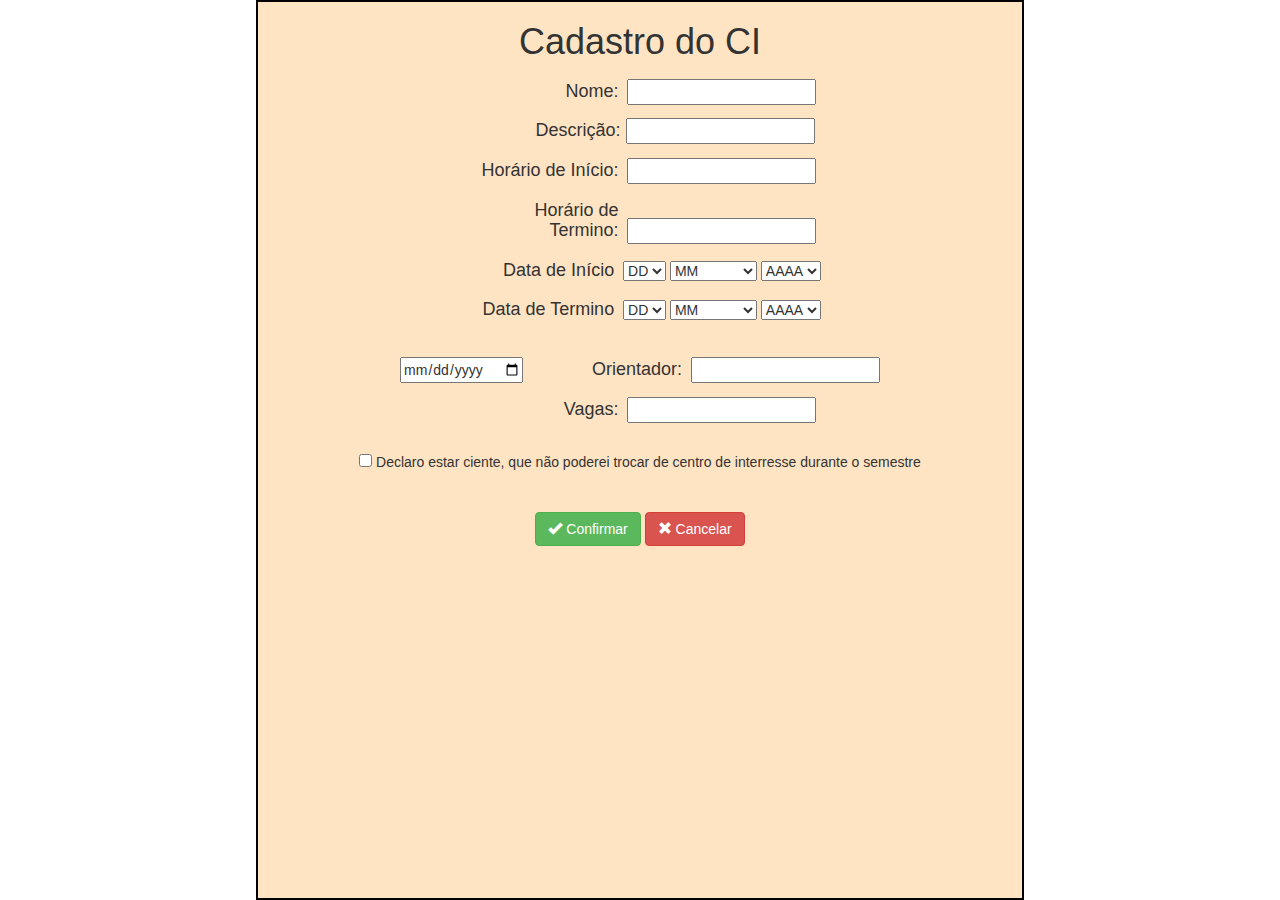
==== projeto feira/cadastroCI.html @ b060678f "alteraçao, codigo bootstrap" ====
<html>
		<head>
			<meta charset="utf-8"></meta>
			<title>Projeto feira</title>
			<link href="maria.css" rel="stylesheet">
			<link href="bootstrap-3.3.6-dist/css/bootstrap.min.css" rel="stylesheet"/>
			<script src="bootstrap-3.3.6-dist/js/bootstrap.min.js"></script>
		</head>

	<body>
		<div id="container">
			<h1>Cadastro do CI</h1>
			
			<form action="index.html" method="post">
				
				<h4>Nome: </h4> <input type="text" id="nome_do_usuario"/><br />
				<h4>Descrição: </h4><input type="text" id="Descriçao"/><br />
				<h4>Horário de Início:</h4> <input type="text" id="Horário de Início"/><br />
				<h4>Horário de Termino:</h4>  <input type="text" id="Horário de Termino"/><br />
				
		
			<h4>Data de Início</h4>

		<select id="centro1" >
	        <option value="opção1">DD</option> 
	        <option value="01">01</option>
			<option value="02">02</option>
			<option value="03">03</option>
			<option value="04">04</option>
			<option value="05">05</option>
			<option value="06">06</option>
			<option value="07">07</option>
			<option value="08">08</option>
			<option value="09">09</option>
			<option value="10">10</option>
			<option value="11">11</option>
			<option value="12">12</option>
			<option value="13">13</option>
			<option value="14">14</option>
			<option value="15">15</option>
			<option value="16">16</option>
			<option value="17">17</option>
			<option value="18">18</option>
			<option value="19">19</option>
			<option value="20">20</option>
			<option value="21">21</option>
			<option value="22">22</option>
			<option value="23">23</option>
			<option value="24">24</option>
			<option value="25">25</option>
			<option value="26">26</option>
			<option value="27">27</option>
			<option value="28">28</option>
			<option value="29">29</option>
			<option value="30">30</option>
			<option value="31">31</option>
		</select>
		<select id="centro1" >
	        <option value="opção1">MM</option> 
	        <option value="Janeiro">Janeiro</option>
			<option value="Fevereiro">Fevereiro</option>
			<option value="Março">Março</option>
			<option value="Abril">Abril</option>
			<option value="Maio">Maio</option>
			<option value="Junho">Junho</option>
			<option value="Julho">Julho</option>
			<option value="Agosto">Agosto</option>
			<option value="Setembro">Setembro</option>
			<option value="Outubro">Outubro</option>
			<option value="Novembro">Novembro</option>
			<option value="Dezembro">Dezembro</option>
        </select>
		<select id="centro1" >
	        <option value="opção1">AAAA</option>
	        <option value="2016">2016</option>
		</select>	
		
		
		<br><h4>Data de Termino</h4>

	     <select id="centro1" >
	        <option value="opção1">DD</option> 
	        <option value="01">01</option>
			<option value="02">02</option>
			<option value="03">03</option>
			<option value="04">04</option>
			<option value="05">05</option>
			<option value="06">06</option>
			<option value="07">07</option>
			<option value="08">08</option>
			<option value="09">09</option>
			<option value="10">10</option>
			<option value="11">11</option>
			<option value="12">12</option>
			<option value="13">13</option>
			<option value="14">14</option>
			<option value="15">15</option>
			<option value="16">16</option>
			<option value="17">17</option>
			<option value="18">18</option>
			<option value="19">19</option>
			<option value="20">20</option>
			<option value="21">21</option>
			<option value="22">22</option>
			<option value="23">23</option>
			<option value="24">24</option>
			<option value="25">25</option>
			<option value="26">26</option>
			<option value="27">27</option>
			<option value="28">28</option>
			<option value="29">29</option>
			<option value="30">30</option>
			<option value="31">31</option>
		</select>
		<select id="centro1" >
	        <option value="opção1">MM</option> 
	        <option value="Janeiro">Janeiro</option>
			<option value="Fevereiro">Fevereiro</option>
			<option value="Março">Março</option>
			<option value="Abril">Abril</option>
			<option value="Maio">Maio</option>
			<option value="Junho">Junho</option>
			<option value="Julho">Julho</option>
			<option value="Agosto">Agosto</option>
			<option value="Setembro">Setembro</option>
			<option value="Outubro">Outubro</option>
			<option value="Novembro">Novembro</option>
			<option value="Dezembro">Dezembro</option>
        </select>
		<select id="centro1" >
	        <option value="opção1">AAAA</option>
	        <option value="2016">2016</option>
		</select><br />	
			
			<br><input type="date" name="data" >
			
			
			
			 <h4>Orientador: </h4>  <input type="text" id="Orientador"/> <br><h4>Vagas:</h4>  <input type="text" id="Vagas"/><br />
			
			<br><input type="checkbox" name="option1" value="Milk"> Declaro estar ciente, que não poderei trocar 
			de centro de interresse durante o semestre<br></br>
			<br><form>

			<button type="button" class="btn btn-success">
	  <span class="glyphicon glyphicon-ok" aria-hidden="true"></span> Confirmar
		</button>
			 <button type="button" class="btn btn-danger">
	  <span class="glyphicon glyphicon-remove" aria-hidden="true"></span> Cancelar
		</button>
		</form>
		</div>	

	</body>

	</html>
---- projeto feira/maria.css ----
html{

}

label{
	font-size: 18px;
}


h4{																																																																												
	width: 150px;
	display: inline-block;
	text-align: right;
	margin: 4px 5px 4px 5px;
}
#container{
	background-color: #FFE4C4;
	height: 100%; /*altura*/
	width: 60%; /*largura*/
	margin: 0px auto 0px auto;
	border-color: black;
	border-style: solid;
	border-width: 2px;
	text-align: center;	
}
#txt_name{
  border-width: 5px;
  width: 90%; /*largura*/	  
}
#txt_codigo{		  
  border-width: 2px;
  width: 20%; /*largura*/
}
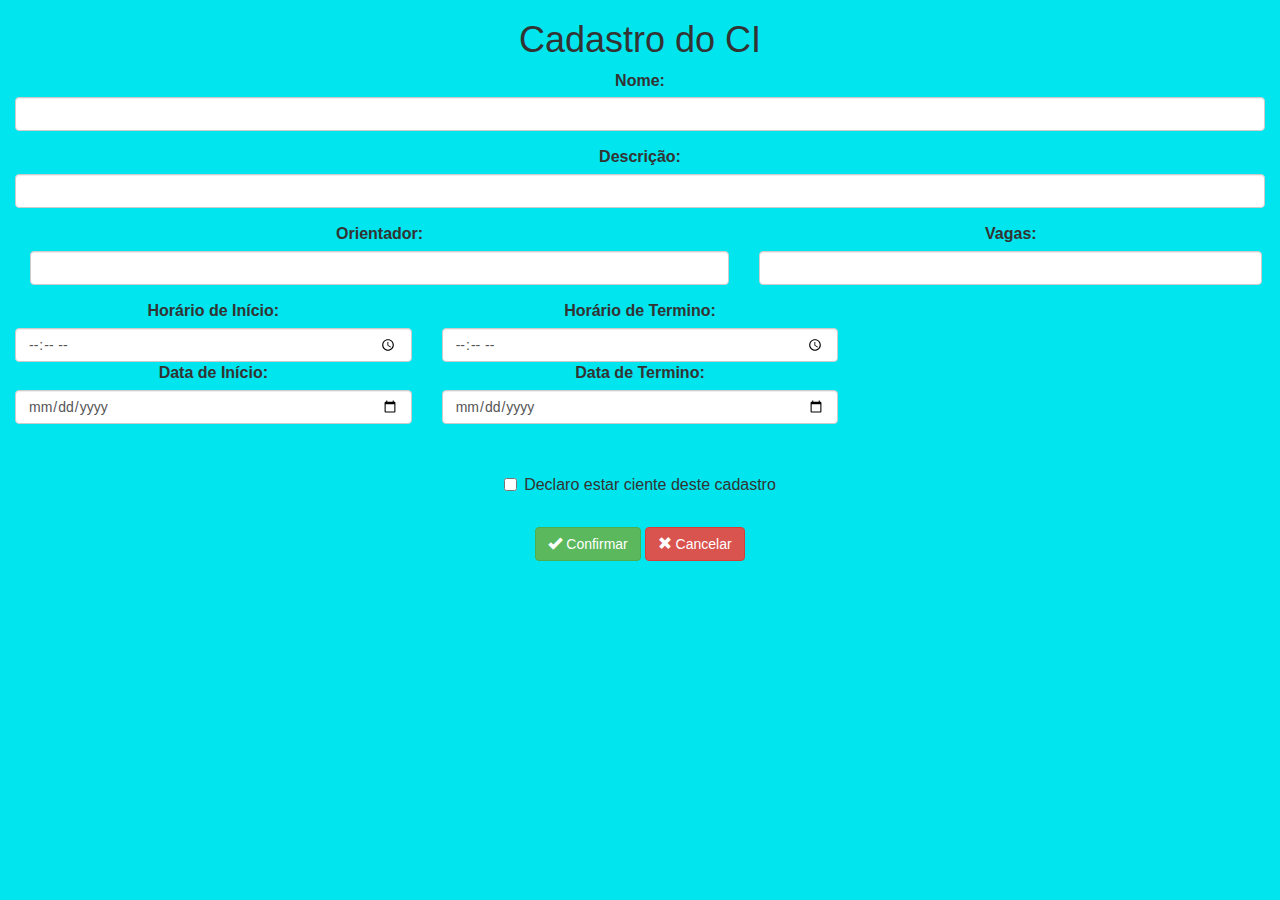
==== commit e2512beb: "Alteraçao do bootstrap em todos os codigos" ====
--- a/projeto feira/cadastroCI.html
+++ b/projeto feira/cadastroCI.html
@@ -1,146 +1,79 @@
 	<html>
 		<head>
 			<meta charset="utf-8"></meta>
-			<title>Projeto feira</title>
+			<title>Cadastro</title>
 			<link href="maria.css" rel="stylesheet">
 			<link href="bootstrap-3.3.6-dist/css/bootstrap.min.css" rel="stylesheet"/>
 			<script src="bootstrap-3.3.6-dist/js/bootstrap.min.js"></script>
 		</head>
 
 	<body>
-		<div id="container">
+		<div id="container" class="container">
 			<h1>Cadastro do CI</h1>
 			
-			<form action="index.html" method="post">
+			<form action="index.html" method="post" >
+				<div class="row form-group">
+					<div class="col-md-12">
+						<label for="nome-do-aluno">Nome:</label>
+						<input type="text" id="nome-do-aluno"  class="form-control"/> 
+					</div>
+				</div>	
+			
+				<div class="row form-group">
+					<div class="col-md-12">
+						<label for="descricao">Descrição:</label>
+						<input type="text" id="descricao"  class="form-control"/> 
+					</div>
+				</div>
 				
-				<h4>Nome: </h4> <input type="text" id="nome_do_usuario"/><br />
-				<h4>Descrição: </h4><input type="text" id="Descriçao"/><br />
-				<h4>Horário de Início:</h4> <input type="text" id="Horário de Início"/><br />
-				<h4>Horário de Termino:</h4>  <input type="text" id="Horário de Termino"/><br />
 				
-		
-			<h4>Data de Início</h4>
-
-		<select id="centro1" >
-	        <option value="opção1">DD</option> 
-	        <option value="01">01</option>
-			<option value="02">02</option>
-			<option value="03">03</option>
-			<option value="04">04</option>
-			<option value="05">05</option>
-			<option value="06">06</option>
-			<option value="07">07</option>
-			<option value="08">08</option>
-			<option value="09">09</option>
-			<option value="10">10</option>
-			<option value="11">11</option>
-			<option value="12">12</option>
-			<option value="13">13</option>
-			<option value="14">14</option>
-			<option value="15">15</option>
-			<option value="16">16</option>
-			<option value="17">17</option>
-			<option value="18">18</option>
-			<option value="19">19</option>
-			<option value="20">20</option>
-			<option value="21">21</option>
-			<option value="22">22</option>
-			<option value="23">23</option>
-			<option value="24">24</option>
-			<option value="25">25</option>
-			<option value="26">26</option>
-			<option value="27">27</option>
-			<option value="28">28</option>
-			<option value="29">29</option>
-			<option value="30">30</option>
-			<option value="31">31</option>
-		</select>
-		<select id="centro1" >
-	        <option value="opção1">MM</option> 
-	        <option value="Janeiro">Janeiro</option>
-			<option value="Fevereiro">Fevereiro</option>
-			<option value="Março">Março</option>
-			<option value="Abril">Abril</option>
-			<option value="Maio">Maio</option>
-			<option value="Junho">Junho</option>
-			<option value="Julho">Julho</option>
-			<option value="Agosto">Agosto</option>
-			<option value="Setembro">Setembro</option>
-			<option value="Outubro">Outubro</option>
-			<option value="Novembro">Novembro</option>
-			<option value="Dezembro">Dezembro</option>
-        </select>
-		<select id="centro1" >
-	        <option value="opção1">AAAA</option>
-	        <option value="2016">2016</option>
-		</select>	
-		
-		
-		<br><h4>Data de Termino</h4>
-
-	     <select id="centro1" >
-	        <option value="opção1">DD</option> 
-	        <option value="01">01</option>
-			<option value="02">02</option>
-			<option value="03">03</option>
-			<option value="04">04</option>
-			<option value="05">05</option>
-			<option value="06">06</option>
-			<option value="07">07</option>
-			<option value="08">08</option>
-			<option value="09">09</option>
-			<option value="10">10</option>
-			<option value="11">11</option>
-			<option value="12">12</option>
-			<option value="13">13</option>
-			<option value="14">14</option>
-			<option value="15">15</option>
-			<option value="16">16</option>
-			<option value="17">17</option>
-			<option value="18">18</option>
-			<option value="19">19</option>
-			<option value="20">20</option>
-			<option value="21">21</option>
-			<option value="22">22</option>
-			<option value="23">23</option>
-			<option value="24">24</option>
-			<option value="25">25</option>
-			<option value="26">26</option>
-			<option value="27">27</option>
-			<option value="28">28</option>
-			<option value="29">29</option>
-			<option value="30">30</option>
-			<option value="31">31</option>
-		</select>
-		<select id="centro1" >
-	        <option value="opção1">MM</option> 
-	        <option value="Janeiro">Janeiro</option>
-			<option value="Fevereiro">Fevereiro</option>
-			<option value="Março">Março</option>
-			<option value="Abril">Abril</option>
-			<option value="Maio">Maio</option>
-			<option value="Junho">Junho</option>
-			<option value="Julho">Julho</option>
-			<option value="Agosto">Agosto</option>
-			<option value="Setembro">Setembro</option>
-			<option value="Outubro">Outubro</option>
-			<option value="Novembro">Novembro</option>
-			<option value="Dezembro">Dezembro</option>
-        </select>
-		<select id="centro1" >
-	        <option value="opção1">AAAA</option>
-	        <option value="2016">2016</option>
-		</select><br />	
-			
-			<br><input type="date" name="data" >
-			
-			
-			
-			 <h4>Orientador: </h4>  <input type="text" id="Orientador"/> <br><h4>Vagas:</h4>  <input type="text" id="Vagas"/><br />
-			
-			<br><input type="checkbox" name="option1" value="Milk"> Declaro estar ciente, que não poderei trocar 
-			de centro de interresse durante o semestre<br></br>
-			<br><form>
+				<div class="form-group">
+					<div class="col-md-7">
+						<label for="orientador">Orientador:</label>
+						<input type="text" id="orientador"  class="form-control"/> 
+					</div>
+				</div>  
+				
+				<div class="row form-group">
+					<div class="col-md-5">
+						<label for="vagas">Vagas:</label>
+						<input type="text" id="vagas"  class="form-control"/> 
+					</div>
+				</div>
+				
+				<div class="row">
+					<div class="form-group">
+						<div class="col-md-4">
+							<label for="horario-de-inicio">Horário de Início:</label>
+							<input type="time" id="horario-de-inicio"  class="form-control"/> 
+						</div>
+						<div class="col-md-4">
+							<label for="horario-de-termino">Horário de Termino:</label>
+							<input type="time" id="horario-de-termino"  class="form-control"/> 
+						</div>
+					</div>
+				</div>
+				<div class="row">
+					<div class="form-group">
+						<div class="col-md-4">
+							<label for="data-de-inicio">Data de Início:</label>
+							<input type="date" id="data-de-inicio"  class="form-control"/> 
+						</div>
+						<div class="col-md-4">
+							<label for="data-de-termino">Data de Termino:</label>
+							<input type="date" id="data-de-termino"  class="form-control"/> 
+						</div>
+					</div>
+				</div><br></br>
+				
+				<div class="form-group"> 
+						<div class="col-md-12">
+							<div class="checkbox">
+								<label>
+								<input type="checkbox" name="caixa-declaro" id="caixa-declaro" /> Declaro estar ciente deste cadastro</label><br></br>
+							</div>
+						</div>
+					</div>
 
 			<button type="button" class="btn btn-success">
 	  <span class="glyphicon glyphicon-ok" aria-hidden="true"></span> Confirmar
--- a/projeto feira/maria.css
+++ b/projeto feira/maria.css
@@ -3,7 +3,7 @@
 }
 
 label{
-	font-size: 18px;
+	font-size: 16px;
 }
 
 
@@ -14,13 +14,10 @@
 	margin: 4px 5px 4px 5px;
 }
 #container{
-	background-color: #FFE4C4;
+	background-color: #00E5EE;
 	height: 100%; /*altura*/
-	width: 60%; /*largura*/
+	width: 100%; /*largura*/
 	margin: 0px auto 0px auto;
-	border-color: black;
-	border-style: solid;
-	border-width: 2px;
 	text-align: center;	
 }
 #txt_name{
